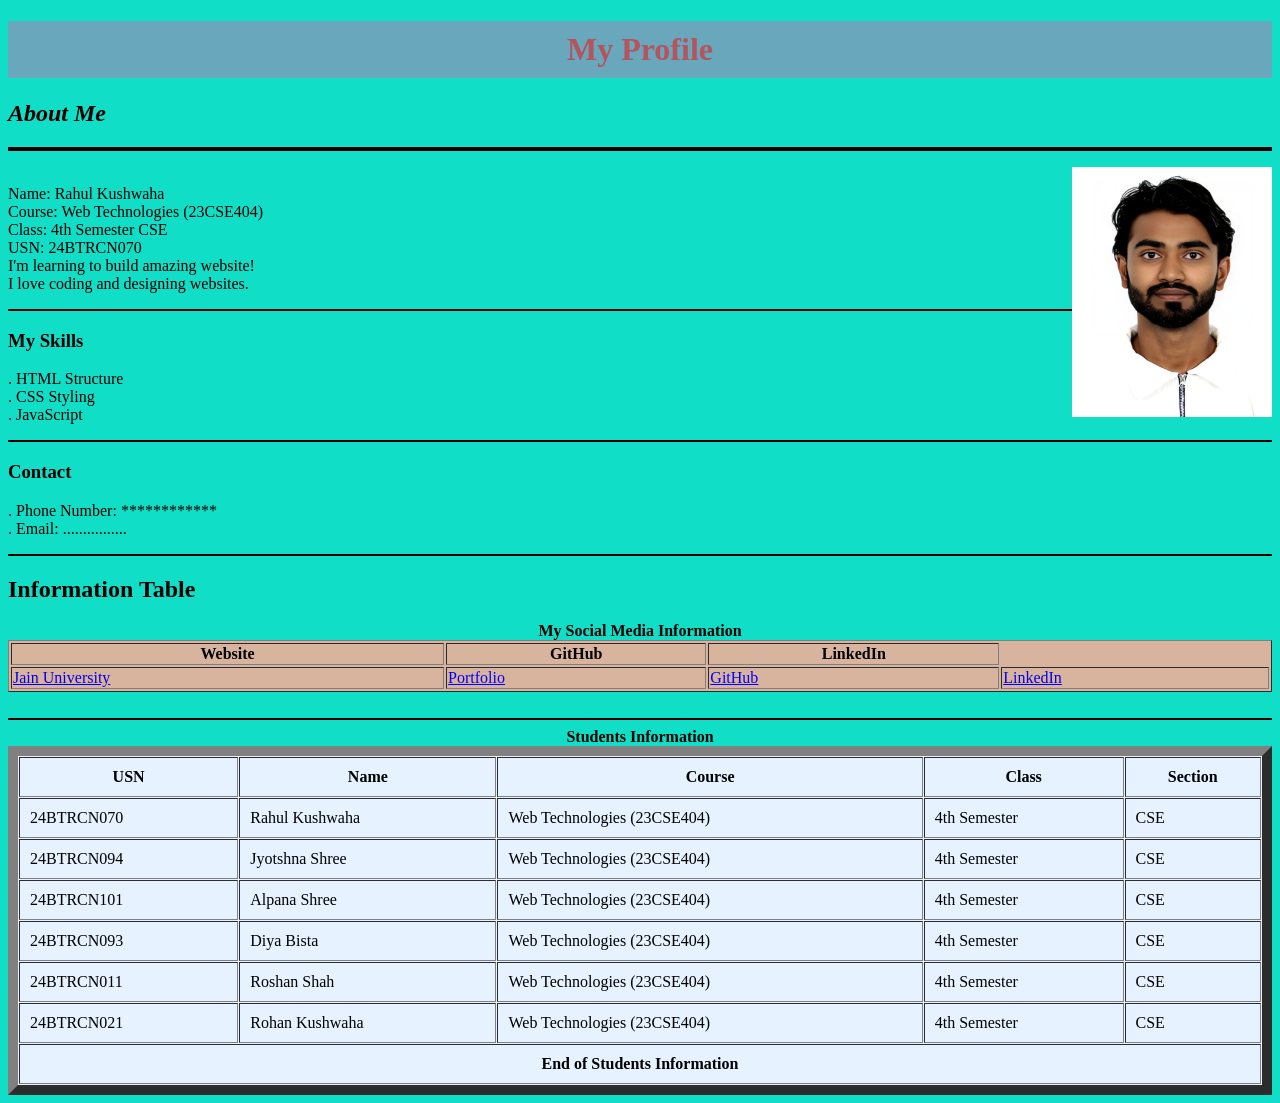
==== Experiment-1/index.html @ f812a98c "Add files via upload" ====
<!doctype html>
<html>
<head>
<title> Students Profile </title>

</head>

<body style="background-color:#11dec6;">

  <h1 style="color:rgba(252, 3, 3, 0.507); background-color:rgb(105, 167, 188); text-align:center; padding:10px;">
    My Profile
  </h1>

<em><h2> About Me </h2></em>
<hr style="border: none; height: 4px; background-color: black;">

<p> 
<img src="Rahul.jpg" alt="Rahul" width="200" height="250" align="right" title="image of Rahul"><br>
Name: Rahul Kushwaha<br>
Course: Web Technologies (23CSE404)<br>
Class: 4th Semester CSE<br>
USN: 24BTRCN070<br>
I'm learning to build amazing website!<br>
I love coding and designing websites.<br>

</p>
<hr style="border: 1px solid black;">

<h3> My Skills </h3>
<p>
. HTML Structure<br>
. CSS Styling<br>
. JavaScript<br>
</p>
<hr style="border: 1px solid black;">
<h3> Contact </h3>
<p>
. Phone Number: ************ <br>
. Email: ................ <br>
</p>
<hr style="border:1px solid black;">
<h2> Information Table </h2>

<table border="1" style="background-color:#d8b49e; width:100%;">
    <caption><b>My Social Media Information</b></caption>
    <thead>
    <tr>
        <th>Website</th>
        <th>GitHub</th>
        <th>LinkedIn</th>
    </tr>
    </thead>
    <tr>
        <td><a href="https://www.jainuniversity.ac.in/" target="_blank">Jain University</a></td>
        <td><a href="https://rahulkushwaha.netlify.app" target="_blank" style="color:blue">Portfolio</a></td>
        <td><a href="https://github.com/RahulKushwaha" target="_blank" style="color:blue">GitHub</a></td>
        <td><a href="https://www.linkedin.com/in/rahul-kushwaha-70b589240/" target="_blank">LinkedIn</a></td>
    </tr>
</table>


<br>
<hr style="border:none; height:2px; background-color:black;">



<table border="10" cellpadding="10" cellspacing="1" style="background-color:#e6f2ff; width:100%;">
    <caption><b>Students Information</b></caption>

    <thead>
    <tr>
        <th>USN</th>
        <th>Name</th>
        <th>Course</th>
        <th>Class</th>
        <th>Section</th>
    </tr>
    </thead>

    <tbody>
    <tr>
        <td>24BTRCN070</td>
        <td>Rahul Kushwaha</td>
        <td>Web Technologies (23CSE404)</td>
        <td>4th Semester</td>
        <td>CSE</td>
    </tr>
    <tr>
        <td>24BTRCN094</td>
        <td>Jyotshna Shree</td>
        <td>Web Technologies (23CSE404)</td>
        <td>4th Semester</td>
        <td>CSE</td>
    </tr>
    <tr>
        <td>24BTRCN101</td>
        <td>Alpana Shree</td>
        <td>Web Technologies (23CSE404)</td>
        <td>4th Semester</td>
        <td>CSE</td>
    </tr>
    <tr>
        <td>24BTRCN093</td>
        <td>Diya Bista</td>
        <td>Web Technologies (23CSE404)</td>
        <td>4th Semester</td>
        <td>CSE</td>
    </tr>
    <tr>
        <td>24BTRCN011</td>
        <td>Roshan Shah</td>
        <td>Web Technologies (23CSE404)</td>
        <td>4th Semester</td>
        <td>CSE</td>
    </tr>
    <tr>
        <td>24BTRCN021</td>
        <td>Rohan Kushwaha</td>
        <td>Web Technologies (23CSE404)</td>
        <td>4th Semester</td>
        <td>CSE</td>
    </tr>
    </tbody>

    <tfoot>
    <tr>
        <td colspan="5" style="text-align:center;"><b>End of Students Information</b></td>
    </tr>
    </tfoot>
</table>

</body>
</html>
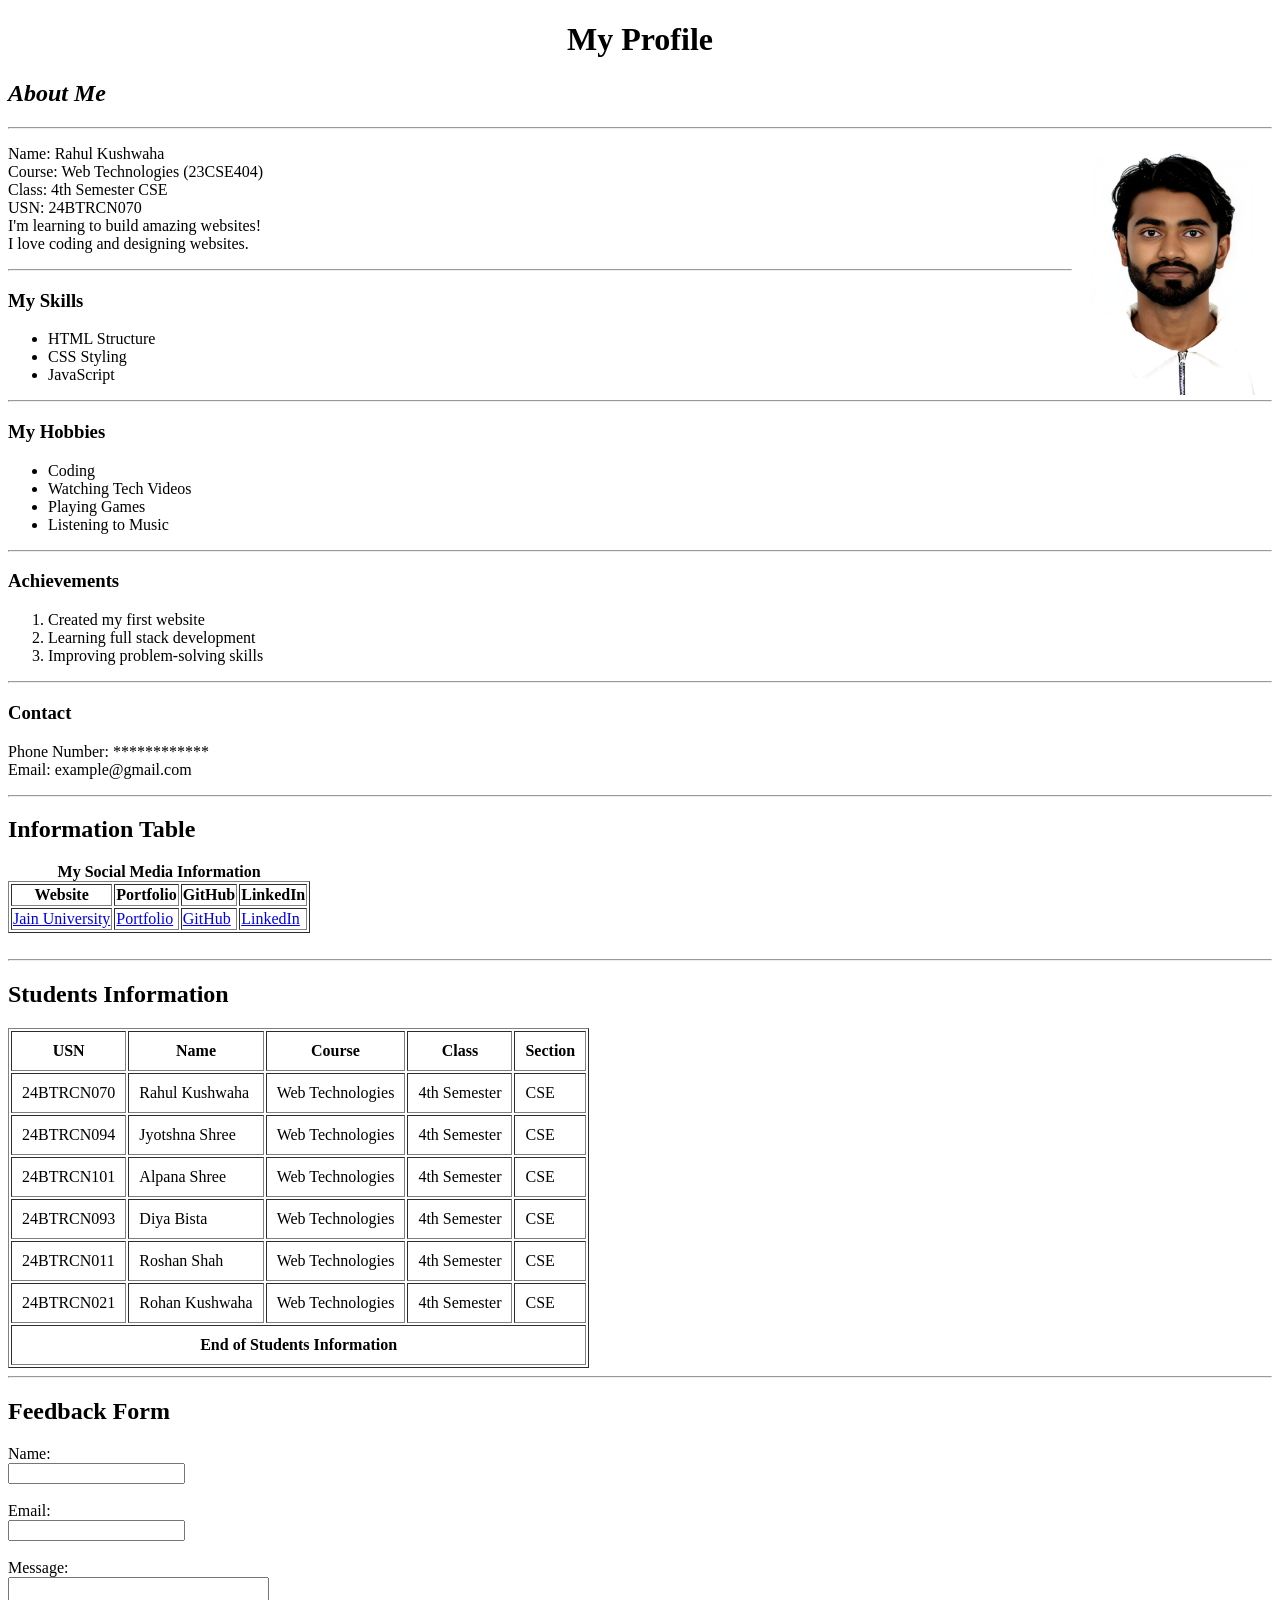
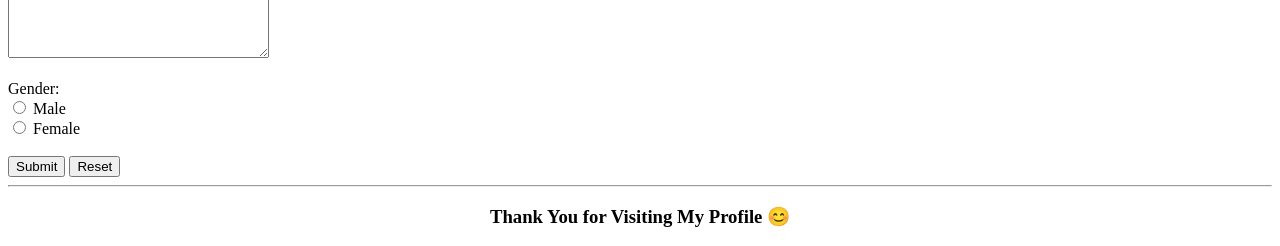
==== commit d930b0ca: "Update index.html" ====
--- a/Experiment-1/index.html
+++ b/Experiment-1/index.html
@@ -1,133 +1,179 @@
 <!doctype html>
 <html>
 <head>
-<title> Students Profile </title>
-
+<title>Students Profile</title>
 </head>
 
-<body style="background-color:#11dec6;">
+<body>
 
-  <h1 style="color:rgba(252, 3, 3, 0.507); background-color:rgb(105, 167, 188); text-align:center; padding:10px;">
-    My Profile
-  </h1>
+<h1 align="center">My Profile</h1>
 
-<em><h2> About Me </h2></em>
-<hr style="border: none; height: 4px; background-color: black;">
+<h2><em>About Me</em></h2>
+<hr>
 
-<p> 
-<img src="Rahul.jpg" alt="Rahul" width="200" height="250" align="right" title="image of Rahul"><br>
+<p>
+<img src="Rahul.jpg" alt="Rahul" width="200" height="250" align="right">
 Name: Rahul Kushwaha<br>
 Course: Web Technologies (23CSE404)<br>
 Class: 4th Semester CSE<br>
 USN: 24BTRCN070<br>
-I'm learning to build amazing website!<br>
+I'm learning to build amazing websites!<br>
 I love coding and designing websites.<br>
+</p>
 
+<hr>
+
+<h3>My Skills</h3>
+<ul>
+<li>HTML Structure</li>
+<li>CSS Styling</li>
+<li>JavaScript</li>
+</ul>
+
+<hr>
+
+<h3>My Hobbies</h3>
+<ul>
+<li>Coding</li>
+<li>Watching Tech Videos</li>
+<li>Playing Games</li>
+<li>Listening to Music</li>
+</ul>
+
+<hr>
+
+<h3>Achievements</h3>
+<ol>
+<li>Created my first website</li>
+<li>Learning full stack development</li>
+<li>Improving problem-solving skills</li>
+</ol>
+
+<hr>
+
+<h3>Contact</h3>
+<p>
+Phone Number: ************ <br>
+Email: example@gmail.com <br>
 </p>
-<hr style="border: 1px solid black;">
 
-<h3> My Skills </h3>
-<p>
-. HTML Structure<br>
-. CSS Styling<br>
-. JavaScript<br>
-</p>
-<hr style="border: 1px solid black;">
-<h3> Contact </h3>
-<p>
-. Phone Number: ************ <br>
-. Email: ................ <br>
-</p>
-<hr style="border:1px solid black;">
-<h2> Information Table </h2>
+<hr>
 
-<table border="1" style="background-color:#d8b49e; width:100%;">
-    <caption><b>My Social Media Information</b></caption>
-    <thead>
-    <tr>
-        <th>Website</th>
-        <th>GitHub</th>
-        <th>LinkedIn</th>
-    </tr>
-    </thead>
-    <tr>
-        <td><a href="https://www.jainuniversity.ac.in/" target="_blank">Jain University</a></td>
-        <td><a href="https://rahulkushwaha.netlify.app" target="_blank" style="color:blue">Portfolio</a></td>
-        <td><a href="https://github.com/RahulKushwaha" target="_blank" style="color:blue">GitHub</a></td>
-        <td><a href="https://www.linkedin.com/in/rahul-kushwaha-70b589240/" target="_blank">LinkedIn</a></td>
-    </tr>
+<h2>Information Table</h2>
+
+<table border="1">
+<caption><b>My Social Media Information</b></caption>
+
+<tr>
+<th>Website</th>
+<th>Portfolio</th>
+<th>GitHub</th>
+<th>LinkedIn</th>
+</tr>
+
+<tr>
+<td><a href="https://www.jainuniversity.ac.in/" target="_blank">Jain University</a></td>
+<td><a href="https://rahulkushwaha.netlify.app" target="_blank">Portfolio</a></td>
+<td><a href="https://github.com/RahulKushwaha" target="_blank">GitHub</a></td>
+<td><a href="https://www.linkedin.com/in/rahul-kushwaha-70b589240/" target="_blank">LinkedIn</a></td>
+</tr>
+
 </table>
 
+<br>
+<hr>
 
-<br>
-<hr style="border:none; height:2px; background-color:black;">
+<h2>Students Information</h2>
 
+<table border="1" cellpadding="10">
 
+<tr>
+<th>USN</th>
+<th>Name</th>
+<th>Course</th>
+<th>Class</th>
+<th>Section</th>
+</tr>
 
-<table border="10" cellpadding="10" cellspacing="1" style="background-color:#e6f2ff; width:100%;">
-    <caption><b>Students Information</b></caption>
+<tr>
+<td>24BTRCN070</td>
+<td>Rahul Kushwaha</td>
+<td>Web Technologies</td>
+<td>4th Semester</td>
+<td>CSE</td>
+</tr>
 
-    <thead>
-    <tr>
-        <th>USN</th>
-        <th>Name</th>
-        <th>Course</th>
-        <th>Class</th>
-        <th>Section</th>
-    </tr>
-    </thead>
+<tr>
+<td>24BTRCN094</td>
+<td>Jyotshna Shree</td>
+<td>Web Technologies</td>
+<td>4th Semester</td>
+<td>CSE</td>
+</tr>
 
-    <tbody>
-    <tr>
-        <td>24BTRCN070</td>
-        <td>Rahul Kushwaha</td>
-        <td>Web Technologies (23CSE404)</td>
-        <td>4th Semester</td>
-        <td>CSE</td>
-    </tr>
-    <tr>
-        <td>24BTRCN094</td>
-        <td>Jyotshna Shree</td>
-        <td>Web Technologies (23CSE404)</td>
-        <td>4th Semester</td>
-        <td>CSE</td>
-    </tr>
-    <tr>
-        <td>24BTRCN101</td>
-        <td>Alpana Shree</td>
-        <td>Web Technologies (23CSE404)</td>
-        <td>4th Semester</td>
-        <td>CSE</td>
-    </tr>
-    <tr>
-        <td>24BTRCN093</td>
-        <td>Diya Bista</td>
-        <td>Web Technologies (23CSE404)</td>
-        <td>4th Semester</td>
-        <td>CSE</td>
-    </tr>
-    <tr>
-        <td>24BTRCN011</td>
-        <td>Roshan Shah</td>
-        <td>Web Technologies (23CSE404)</td>
-        <td>4th Semester</td>
-        <td>CSE</td>
-    </tr>
-    <tr>
-        <td>24BTRCN021</td>
-        <td>Rohan Kushwaha</td>
-        <td>Web Technologies (23CSE404)</td>
-        <td>4th Semester</td>
-        <td>CSE</td>
-    </tr>
-    </tbody>
+<tr>
+<td>24BTRCN101</td>
+<td>Alpana Shree</td>
+<td>Web Technologies</td>
+<td>4th Semester</td>
+<td>CSE</td>
+</tr>
 
-    <tfoot>
-    <tr>
-        <td colspan="5" style="text-align:center;"><b>End of Students Information</b></td>
-    </tr>
-    </tfoot>
+<tr>
+<td>24BTRCN093</td>
+<td>Diya Bista</td>
+<td>Web Technologies</td>
+<td>4th Semester</td>
+<td>CSE</td>
+</tr>
+
+<tr>
+<td>24BTRCN011</td>
+<td>Roshan Shah</td>
+<td>Web Technologies</td>
+<td>4th Semester</td>
+<td>CSE</td>
+</tr>
+
+<tr>
+<td>24BTRCN021</td>
+<td>Rohan Kushwaha</td>
+<td>Web Technologies</td>
+<td>4th Semester</td>
+<td>CSE</td>
+</tr>
+
+<tr>
+<td colspan="5" align="center"><b>End of Students Information</b></td>
+</tr>
+
 </table>
+
+<hr>
+
+<h2>Feedback Form</h2>
+
+<form>
+Name: <br>
+<input type="text" name="name"><br><br>
+
+Email: <br>
+<input type="email" name="email"><br><br>
+
+Message: <br>
+<textarea rows="5" cols="30"></textarea><br><br>
+
+Gender:<br>
+<input type="radio" name="gender"> Male<br>
+<input type="radio" name="gender"> Female<br><br>
+
+<input type="submit" value="Submit">
+<input type="reset" value="Reset">
+</form>
+
+<hr>
+
+<h3 align="center">Thank You for Visiting My Profile 😊</h3>
 
 </body>
 </html>
